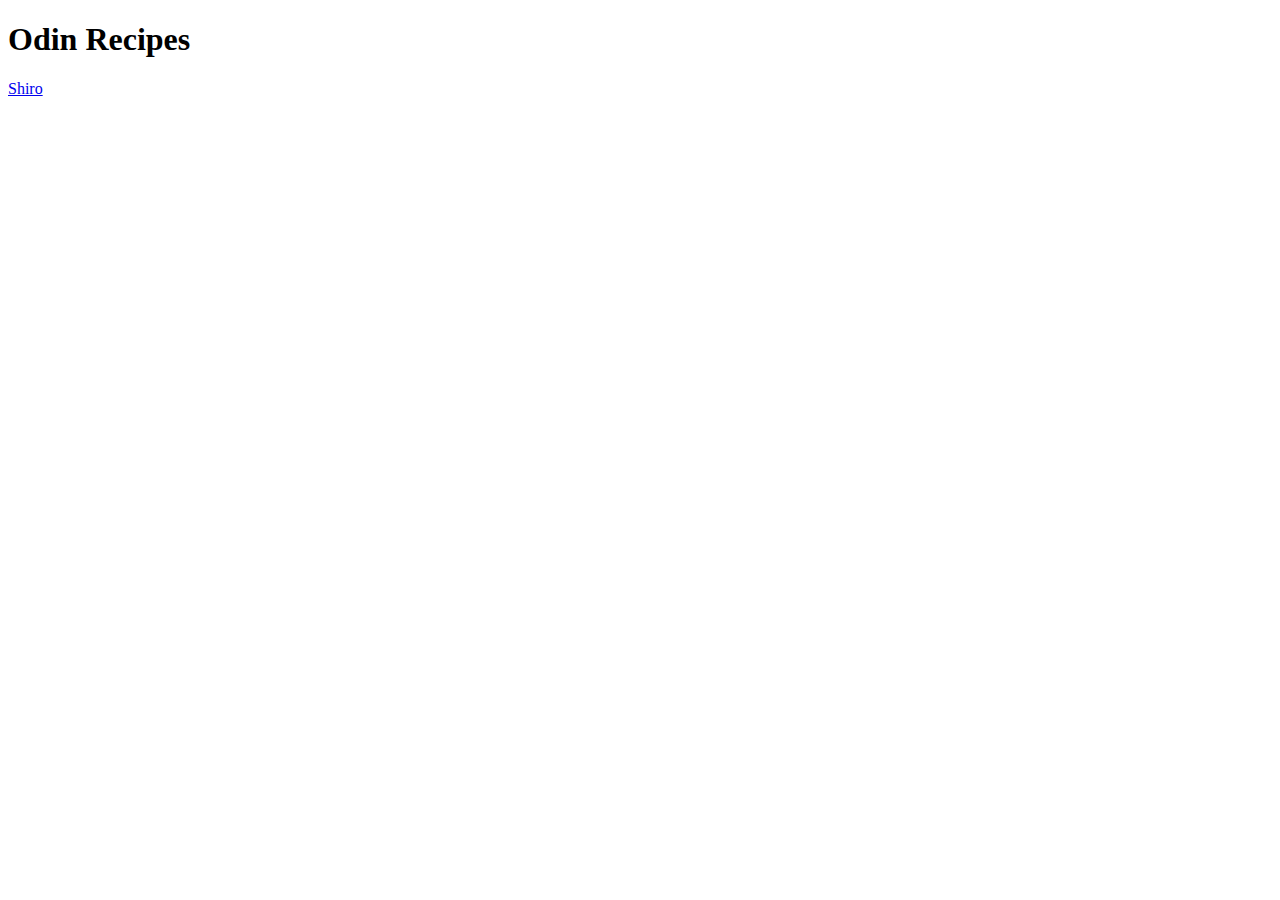
==== index.html @ 8a4c04c6 "Create the index.html, fill the boilerplate and add h1" ====
<!DOCTYPE html>

<html lang="en">
    <head>
        <meta charset="UTF-8">
        <title>My Recipes</title>
    </head>
    <body>
        <h1>Odin Recipes</h1>
        <p></p>
        <a href="recipes/shiro.html">Shiro</a>
    </body>
</html>
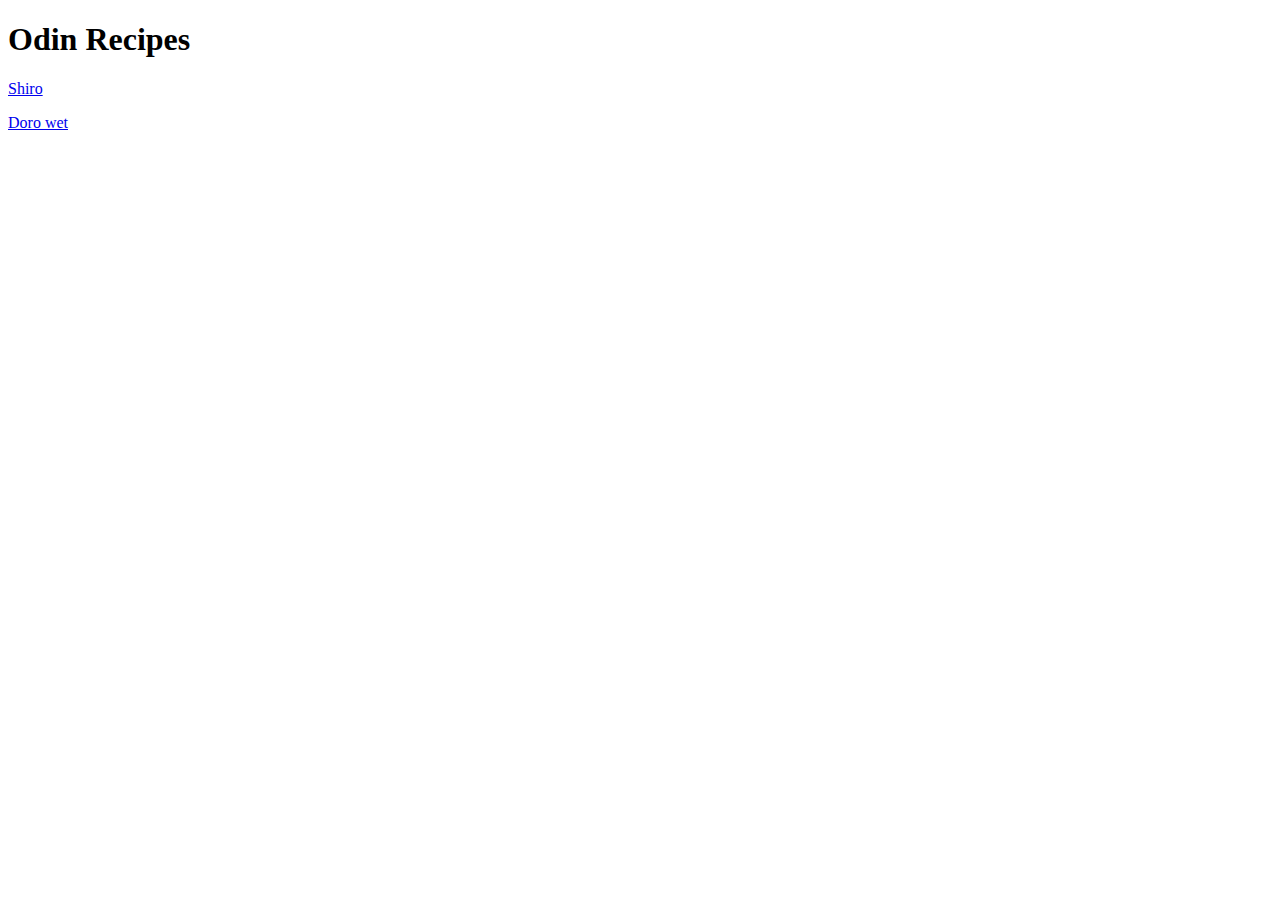
==== commit 5b502797: "add new recipe doro wet, add image to it and link the page to the home" ====
--- a/index.html
+++ b/index.html
@@ -9,5 +9,7 @@
         <h1>Odin Recipes</h1>
         <p></p>
         <a href="recipes/shiro.html">Shiro</a>
+        <p></p>
+        <a href="recipes/doro.html">Doro wet</a>
     </body>
 </html>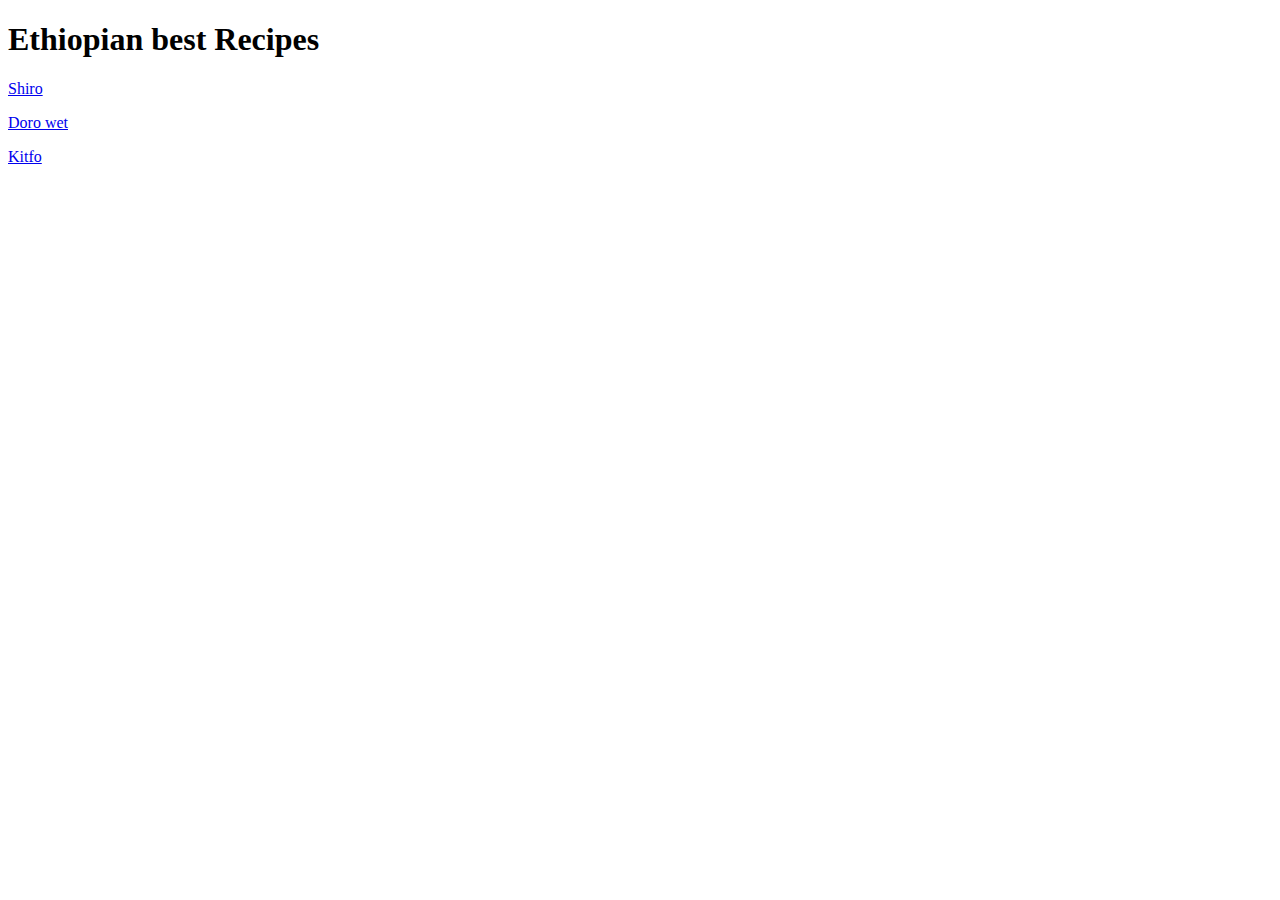
==== commit 7bdc7be6: "add 3rd recipe, contain image and link the page to home" ====
--- a/index.html
+++ b/index.html
@@ -3,13 +3,15 @@
 <html lang="en">
     <head>
         <meta charset="UTF-8">
-        <title>My Recipes</title>
+        <title>Recipes List</title>
     </head>
     <body>
-        <h1>Odin Recipes</h1>
+        <h1>Ethiopian best Recipes</h1>
         <p></p>
         <a href="recipes/shiro.html">Shiro</a>
         <p></p>
         <a href="recipes/doro.html">Doro wet</a>
+        <p></p>
+        <a href="recipes/kitfo.html">Kitfo</a>
     </body>
 </html>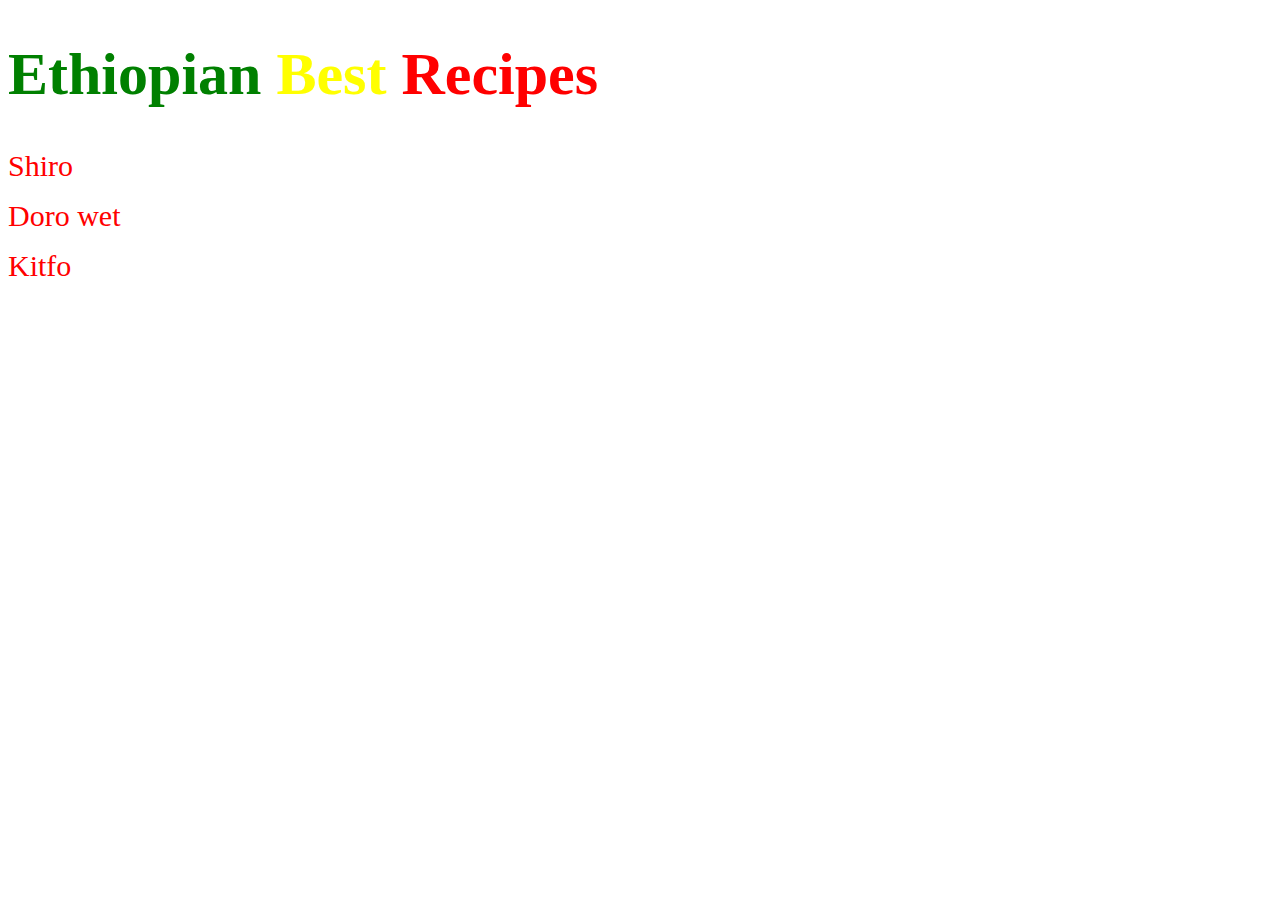
==== commit 4574ff6b: "Apply more styles" ====
--- a/index.html
+++ b/index.html
@@ -4,9 +4,14 @@
     <head>
         <meta charset="UTF-8">
         <title>Recipes List</title>
+        <link rel = "stylesheet" href="style.css"> 
     </head>
     <body>
-        <h1>Ethiopian best Recipes</h1>
+    <h1>
+        <span class="E">Ethiopian</span>
+        <span class="B">Best</span>
+        <span class="R">Recipes</span>
+    </h1>
         <p></p>
         <a href="recipes/shiro.html">Shiro</a>
         <p></p>
--- a/style.css
+++ b/style.css
@@ -0,0 +1,44 @@
+a:link {
+    color: red;
+    text-decoration: none;
+  }
+  
+a:visited {
+    color: orange;
+    text-decoration: none;
+  }
+  
+a:hover {
+    color: hotpink;
+    text-decoration: underline;
+  }
+  
+a:active {
+    color: blue;
+    text-decoration: underline;
+  }
+
+  h1
+{
+    font-size: 60px;
+}
+
+a
+{
+  font-size: 30px;
+}
+
+.E
+{
+  color: green;
+}
+
+.B
+{
+  color: yellow;
+}
+
+.R
+{
+  color: Red;
+}